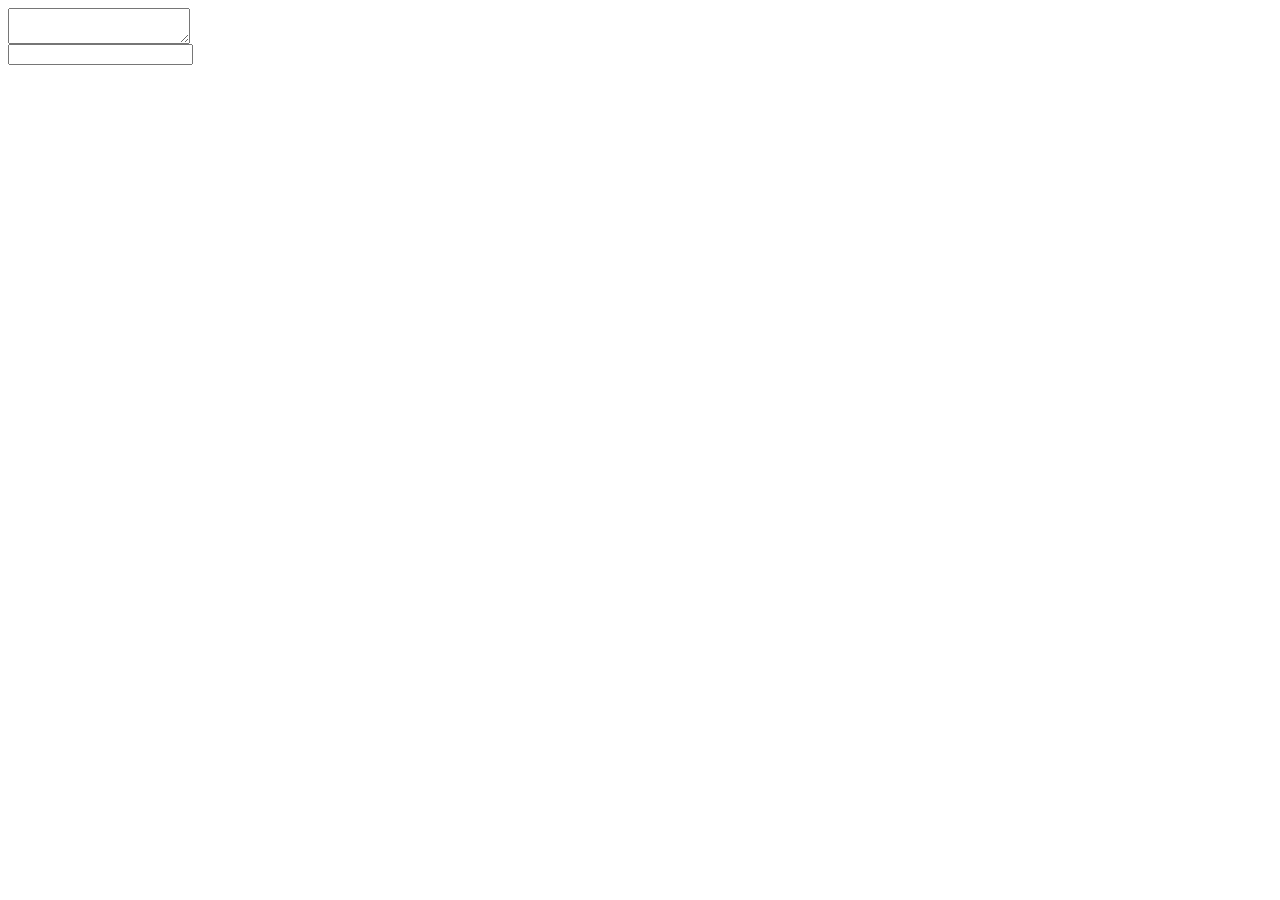
==== vip/resources/public/main/index.html @ 6f3c0be0 "building..." ====
<html>
    <head>
        <title>Visual Interpreter for Python</title>
        <link rel="stylesheet" type="text/css" href="public/main/style.css">
    </head>
    <body>
        <div id="screen">
            <textarea id='area'></textarea><br>
            <input id='input'>
        </div>
        <script src="public/js/socket.io.min.js"></script>
        <script src="public/main/script.js"></script>
    </body>
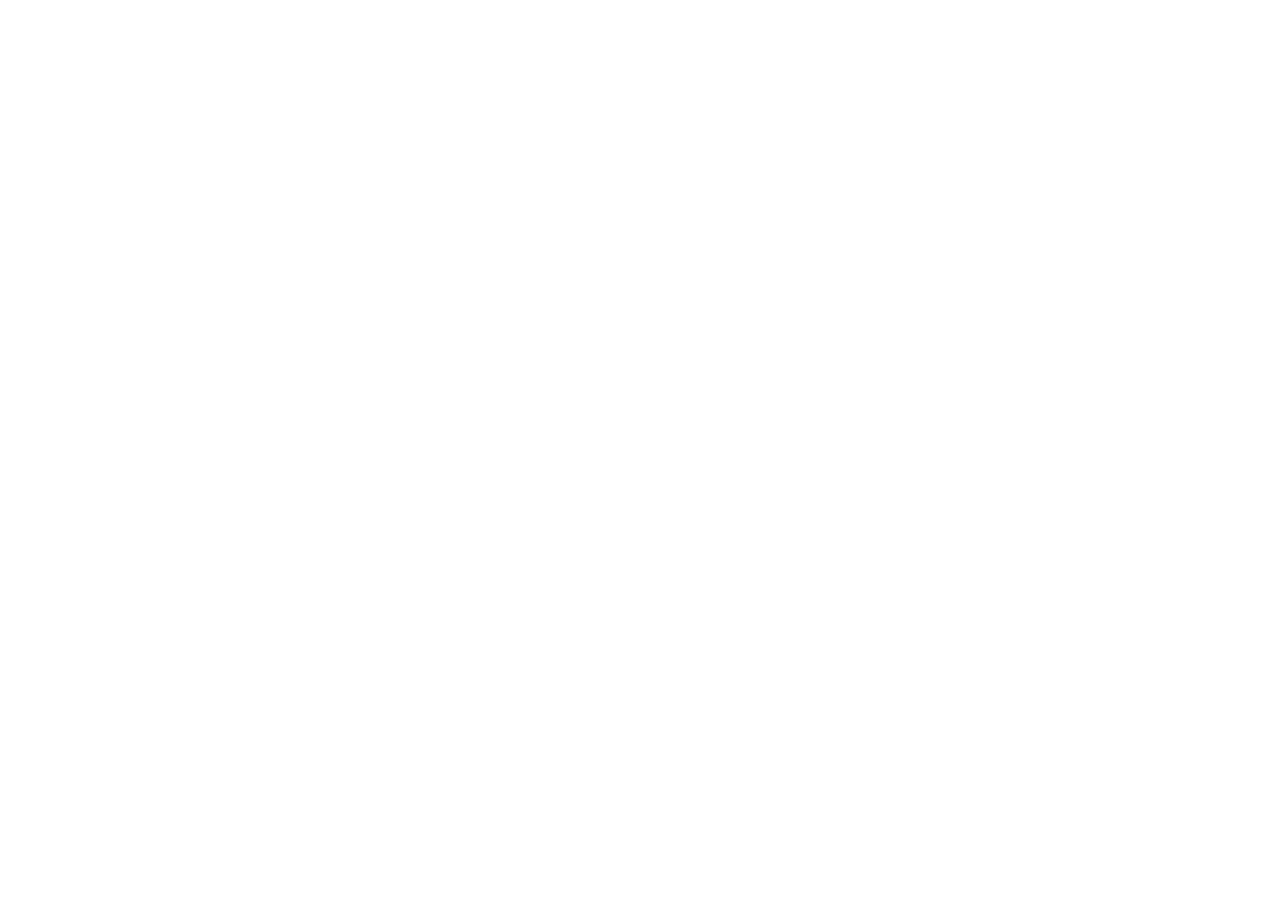
==== commit addaf9b1: "Changes before deleting" ====
--- a/vip/resources/public/main/index.html
+++ b/vip/resources/public/main/index.html
@@ -4,10 +4,7 @@
         <link rel="stylesheet" type="text/css" href="public/main/style.css">
     </head>
     <body>
-        <div id="screen">
-            <textarea id='area'></textarea><br>
-            <input id='input'>
-        </div>
+        <div id="screen"></div>
         <script src="public/js/socket.io.min.js"></script>
         <script src="public/main/script.js"></script>
     </body>